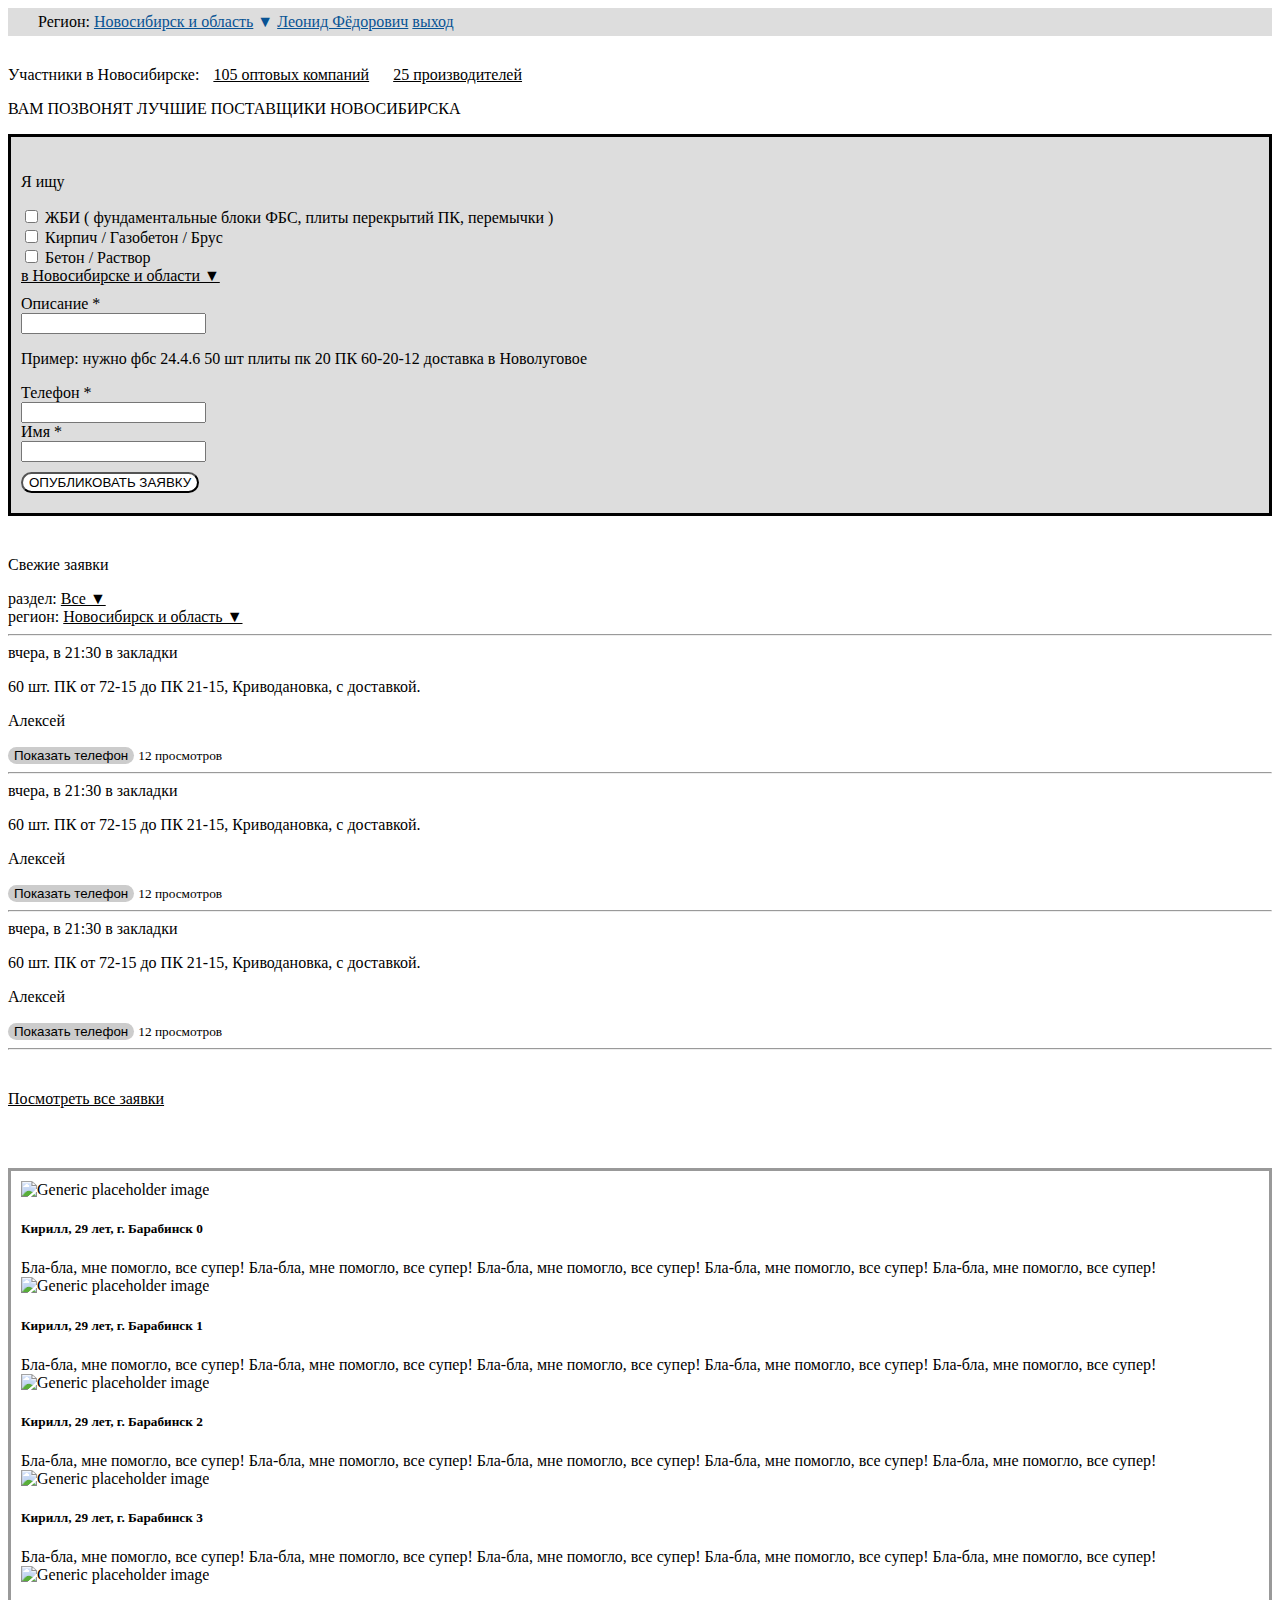
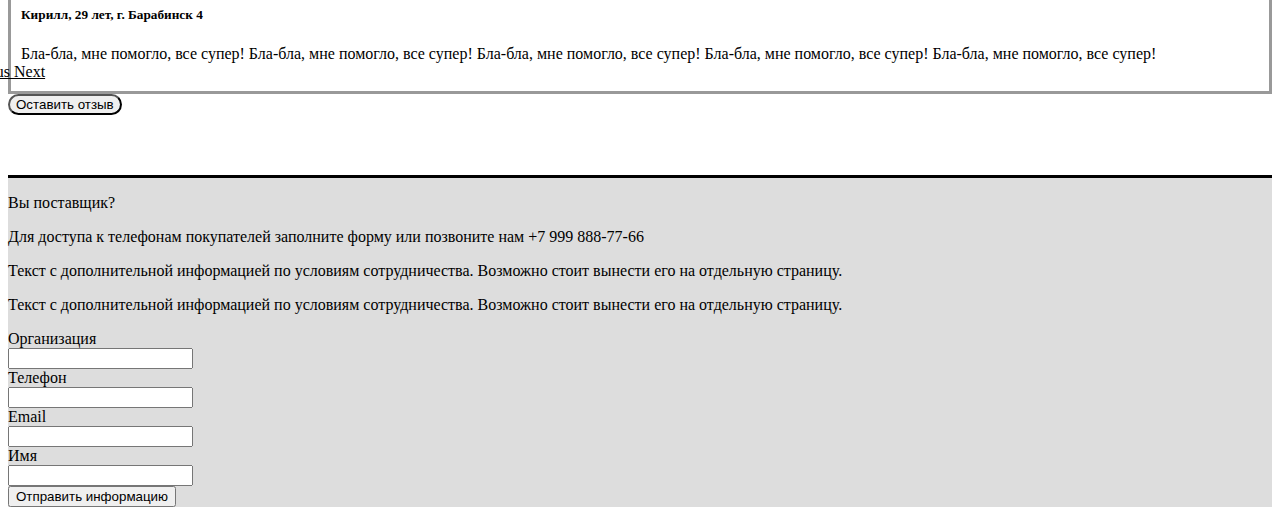
==== public/index.html @ ef11a1d9 "Add templates" ====
<!DOCTYPE html>
<html lang="ru">
  
  <head>
  <title>Главная страница - kupimsami.ru</title>
  <meta charset="UTF-8" />
  <meta name="viewport" content="width=device-width, initial-scale=1.0" />
  <link
    rel="stylesheet"
    href="https://stackpath.bootstrapcdn.com/bootstrap/4.2.1/css/bootstrap.min.css"
    integrity="sha384-GJzZqFGwb1QTTN6wy59ffF1BuGJpLSa9DkKMp0DgiMDm4iYMj70gZWKYbI706tWS"
    crossorigin="anonymous"
  />
  <link
    rel="stylesheet"
    href="https://cdnjs.cloudflare.com/ajax/libs/open-iconic/1.1.1/font/css/open-iconic-bootstrap.min.css"
    integrity="sha256-BJ/G+e+y7bQdrYkS2RBTyNfBHpA9IuGaPmf9htub5MQ="
    crossorigin="anonymous"
  />
  <link rel="stylesheet" href="assets/styles.css" />
</head>
  <body>
    
    <header>
  <div class="container-fluid top-header">
    <div class="col-12">
      <div class="row justify-content-between">
        <span class="geoip">
          <span class="geoip__label">Регион:</span>
          <a href="javascript:void(0)" class="geoip__button">
            <span class="geoip__checked-item-text">Новосибирск и область</span>
            <span class="geoip__button-triangle"> ▼</span>
          </a>
        </span>
        <span class="profile-line">
          <a href="#" class="profile-line__name">Леонид Фёдорович</a>
          <a href="#" class="profile-line__exit">выход</a>
        </span>
      </div>
    </div>
  </div>
  
</header>
    <main>
      <div class="container">
        <div class="row">
          <div class="col-12 participants">
            <p class="participants__string">
              Участники в Новосибирске:
              <a href="#" class="participants__link h5">105 оптовых компаний</a>
              <a href="#" class="participants__link h5">25 производителей</a>
            </p>
          </div>
        </div>
        <div class="row">
          <div class="col-12 requests-form">
            <p class="requests-form__title h2 text-center">
              ВАМ ПОЗВОНЯТ ЛУЧШИЕ ПОСТАВЩИКИ НОВОСИБИРСКА
            </p>
            <form action="#" class="requests-form__form">
    <div class="row requests-form__row">
      <div class="col-sm-3 col-md-2">
        <p class="h3">Я ищу</p>
      </div>
      <div class="col-sm-9 col-md-10">
        <div class="row">
          <div class="col-12 requests-form__option">
            <input type="checkbox" id="zhbi" name="zhbi" />
            <label for="zhbi">
              ЖБИ
              <span class="text-secondary">
                ( фундаментальные блоки ФБС, плиты перекрытий ПК,
                перемычки )
              </span>
            </label>
          </div>
          <div class="col-12 requests-form__option">
            <input type="checkbox" id="brick" name="brick" />
            <label for="brick">Кирпич / Газобетон / Брус</label>
          </div>
          <div class="col-12 requests-form__option">
            <input type="checkbox" id="beton" name="beton" />
            <label for="beton">Бетон / Раствор</label>
          </div>
          <div class="col-12 requests-form__city-selection">
            <a
              href="javascript:void(0)"
              class="requests-form__city-selection-button"
            >
              в Новосибирске и области ▼
            </a>
          </div>
        </div>
      </div>
    </div>
    <div class="row requests-form__row">
      <div class="col-sm-3 col-md-2">
        <label for="requests-form__description">Описание *</label>
      </div>
      <div class="col-sm-9 col-md-10">
        <input
          class="requests-form__input col-12"
          id="requests-form__description"
          name="description"
        />
        <p class="text-secondary">
          Пример: нужно фбс 24.4.6 50 шт плиты пк 20 ПК 60-20-12
          доставка в Новолуговое
        </p>
      </div>
    </div>
    <div class="row requests-form__row">
      <div class="col-sm-3 col-md-2">
        <label for="requests-form__phone">Телефон *</label>
      </div>
      <div class="col-sm-3 col-md-4">
        <input
          class="requests-form__input col-12"
          id="requests-form__phone"
          name="phone"
        />
      </div>
      <div class="col-sm-3 col-md-2">
        <label for="requests-form__name">Имя *</label>
      </div>
      <div class="col-sm-3 col-md-4">
        <input
          class="requests-form__input col-12"
          id="requests-form__name"
          name="name"
        />
      </div>
    </div>
    <div class="row justify-content-center">
      <input
        type="submit"
        value="ОПУБЛИКОВАТЬ ЗАЯВКУ"
        class="requests-form__submit btn btn-outline-dark btn-circle"
      />
    </div>
  </form>
          </div>
        </div>
        <div class="row">
          
          <div class="col-12 requests-list">
            <div class="requests-list__title">
              <p class="h2 text-center">Свежие заявки</p>
            </div>
            <div class="col-12">
              <div
                class="row justify-content-between requests-list__filter text-secondary"
              >
                <div class="">
                  <span>раздел: <a href="javascript:void(0)">Все ▼</a></span>
                </div>
                <div class="">
                  <span
                    >регион:
                    <a href="javascript:void(0)"
                      >Новосибирск и область ▼</a
                    ></span
                  >
                </div>
              </div>
            </div>

            <hr />
            
              <div class="requests-article">
  <div class="col-12">
    <header
      class="row justify-content-between requests-article__header text-secondary"
    >
      <span class="requests-article__time">вчера, в 21:30</span>
      <span class="requests-article__favorite"
        ><span class="oi oi-star"></span> в закладки</span
      >
    </header>
  </div>

  <p class="requests-article__text">
    60 шт. ПК от 72-15 до ПК 21-15, Криводановка, с доставкой.
  </p>
  <p class="requests-article__author">
    Алексей
  </p>
  <button
    class="requests-article__number-button btn btn-secondary btn-circle"
    data-id="0"
  >
    Показать телефон
  </button>
  <span id="request-0-tel" class="requests-article__tel-number" hidden>
    <a href="tel:+79998765430">+(%s) %s-%s</a>
  </span>
  <small
    id="request-0-views-cnt"
    class="requests-article__views-cnt"
    data-count="12"
    >12 просмотров</small
  >
</div>
              <hr />
            
              <div class="requests-article">
  <div class="col-12">
    <header
      class="row justify-content-between requests-article__header text-secondary"
    >
      <span class="requests-article__time">вчера, в 21:30</span>
      <span class="requests-article__favorite"
        ><span class="oi oi-star"></span> в закладки</span
      >
    </header>
  </div>

  <p class="requests-article__text">
    60 шт. ПК от 72-15 до ПК 21-15, Криводановка, с доставкой.
  </p>
  <p class="requests-article__author">
    Алексей
  </p>
  <button
    class="requests-article__number-button btn btn-secondary btn-circle"
    data-id="0"
  >
    Показать телефон
  </button>
  <span id="request-0-tel" class="requests-article__tel-number" hidden>
    <a href="tel:+79998765430">+(%s) %s-%s</a>
  </span>
  <small
    id="request-0-views-cnt"
    class="requests-article__views-cnt"
    data-count="12"
    >12 просмотров</small
  >
</div>
              <hr />
            
              <div class="requests-article">
  <div class="col-12">
    <header
      class="row justify-content-between requests-article__header text-secondary"
    >
      <span class="requests-article__time">вчера, в 21:30</span>
      <span class="requests-article__favorite"
        ><span class="oi oi-star"></span> в закладки</span
      >
    </header>
  </div>

  <p class="requests-article__text">
    60 шт. ПК от 72-15 до ПК 21-15, Криводановка, с доставкой.
  </p>
  <p class="requests-article__author">
    Алексей
  </p>
  <button
    class="requests-article__number-button btn btn-secondary btn-circle"
    data-id="0"
  >
    Показать телефон
  </button>
  <span id="request-0-tel" class="requests-article__tel-number" hidden>
    <a href="tel:+79998765430">+(%s) %s-%s</a>
  </span>
  <small
    id="request-0-views-cnt"
    class="requests-article__views-cnt"
    data-count="12"
    >12 просмотров</small
  >
</div>
              <hr />
            

            <p class="text-center requests-list__more-button">
              <a href="requests.html" class="btn btn-outline-dark btn-circle"
                >Посмотреть все заявки</a
              >
            </p>
          </div>
        </div>
        <div class="row reviews-section">
    <div class="col-md-8 col-lg-6 offset-md-2 offset-lg-3 reviews">
      <div
        id="reviewsCarousel"
        class="carousel slide reviews__carousel"
        data-ride="carousel"
      >
        <div class="carousel-inner">
          <div class="carousel-item active review">
            <div class="media">
              <img
                class="mr-3"
                src="http://via.placeholder.com/64"
                alt="Generic placeholder image"
              />
              <div class="media-body">
                <h5 class="mt-0">Кирилл, 29 лет, г. Барабинск 0</h5>
                Бла-бла, мне помогло, все супер! Бла-бла, мне помогло, все
                супер! Бла-бла, мне помогло, все супер! Бла-бла, мне
                помогло, все супер! Бла-бла, мне помогло, все супер!
              </div>
            </div>
          </div>

          <div class="carousel-item review">
            <div class="media">
              <img
                class="mr-3"
                src="http://via.placeholder.com/64"
                alt="Generic placeholder image"
              />
              <div class="media-body">
                <h5 class="mt-0">Кирилл, 29 лет, г. Барабинск 1</h5>
                Бла-бла, мне помогло, все супер! Бла-бла, мне помогло, все
                супер! Бла-бла, мне помогло, все супер! Бла-бла, мне
                помогло, все супер! Бла-бла, мне помогло, все супер!
              </div>
            </div>
          </div>

          <div class="carousel-item review">
            <div class="media">
              <img
                class="mr-3"
                src="http://via.placeholder.com/64"
                alt="Generic placeholder image"
              />
              <div class="media-body">
                <h5 class="mt-0">Кирилл, 29 лет, г. Барабинск 2</h5>
                Бла-бла, мне помогло, все супер! Бла-бла, мне помогло, все
                супер! Бла-бла, мне помогло, все супер! Бла-бла, мне
                помогло, все супер! Бла-бла, мне помогло, все супер!
              </div>
            </div>
          </div>

          <div class="carousel-item review">
            <div class="media">
              <img
                class="mr-3"
                src="http://via.placeholder.com/64"
                alt="Generic placeholder image"
              />
              <div class="media-body">
                <h5 class="mt-0">Кирилл, 29 лет, г. Барабинск 3</h5>
                Бла-бла, мне помогло, все супер! Бла-бла, мне помогло, все
                супер! Бла-бла, мне помогло, все супер! Бла-бла, мне
                помогло, все супер! Бла-бла, мне помогло, все супер!
              </div>
            </div>
          </div>

          <div class="carousel-item review">
            <div class="media">
              <img
                class="mr-3"
                src="http://via.placeholder.com/64"
                alt="Generic placeholder image"
              />
              <div class="media-body">
                <h5 class="mt-0">Кирилл, 29 лет, г. Барабинск 4</h5>
                Бла-бла, мне помогло, все супер! Бла-бла, мне помогло, все
                супер! Бла-бла, мне помогло, все супер! Бла-бла, мне
                помогло, все супер! Бла-бла, мне помогло, все супер!
              </div>
            </div>
          </div>
        </div>
        <a
          class="carousel-control-prev"
          href="#reviewsCarousel"
          role="button"
          data-slide="prev"
        >
          <span
            class="carousel-control-prev-icon prev-icon-black"
            aria-hidden="true"
          ></span>
          <span class="sr-only">Previous</span>
        </a>
        <a
          class="carousel-control-next"
          href="#reviewsCarousel"
          role="button"
          data-slide="next"
        >
          <span
            class="carousel-control-next-icon next-icon-black"
            aria-hidden="true"
          ></span>
          <span class="sr-only">Next</span>
        </a>
      </div>
    </div>
    <div class="col-md-2 col-lg-3 add-review align-self-center">
      <p class="text-center">
        <button
          class="btn btn-outline-dark btn-circle add-review__button"
        >
          Оставить отзыв
        </button>
      </p>
    </div>
  </div>
      </div>
    </main>

    <footer>
    <div class="container footer">
      <div class="row justify-content-center">
        <div class="col">
          <p class="footer-heading display-4 text-center">Вы поставщик?</p>
        </div>
      </div>
      <div class="row justify-content-between">
        <div class="col-md footer__text">
          <p>
            Для доступа к телефонам покупателей заполните форму или позвоните
            нам +7 999 888-77-66
          </p>
          <p>
            Текст с дополнительной информацией по условиям сотрудничества.
            Возможно стоит вынести его на отдельную страницу.
          </p>
          <p>
            Текст с дополнительной информацией по условиям сотрудничества.
            Возможно стоит вынести его на отдельную страницу.
          </p>
        </div>
        <div class="col-md footer__form">
          <form>
            <div class="form-group row">
              <label
                for="footer-form__organization"
                class="col-sm-3 col-md-4 col-lg-3 col-form-label"
                >Организация</label
              >
              <div class="col-sm-9 col-md-8 col-lg-9">
                <input class="form-control" id="footer-form__organization" />
              </div>
            </div>
            <div class="form-group row">
              <label
                for="footer-form__phone"
                class="col-sm-3 col-md-4 col-lg-3 col-form-label"
                >Телефон</label
              >
              <div class="col-sm-9 col-md-8 col-lg-9">
                <input class="form-control" id="footer-form__phone" />
              </div>
            </div>
            <div class="form-group row">
              <label
                for="footer-form__email"
                class="col-sm-3 col-md-4 col-lg-3 col-form-label"
                >Email</label
              >
              <div class="col-sm-9 col-md-8 col-lg-9">
                <input
                  type="email"
                  class="form-control"
                  id="footer-form__email"
                />
              </div>
            </div>
            <div class="form-group row">
              <label
                for="footer-form__name"
                class="col-sm-3 col-md-4 col-lg-3 col-form-label"
                >Имя</label
              >
              <div class="col-sm-9 col-md-8 col-lg-9">
                <input class="form-control" id="footer-form__name" />
              </div>
            </div>
            <div class="form-group row">
              <div
                class="col-sm-9 col-md-8 col-lg-3 offset-sm-3 offset-md-4 offset-lg-3"
              >
                <button type="submit" class="btn btn-outline-dark">
                  Отправить информацию
                </button>
              </div>
            </div>
          </form>
        </div>
      </div>
    </div>
  </footer>

    <script
src="https://code.jquery.com/jquery-3.3.1.slim.min.js"
integrity="sha384-q8i/X+965DzO0rT7abK41JStQIAqVgRVzpbzo5smXKp4YfRvH+8abtTE1Pi6jizo"
crossorigin="anonymous"
></script>
<script
src="https://cdnjs.cloudflare.com/ajax/libs/popper.js/1.14.6/umd/popper.min.js"
integrity="sha384-wHAiFfRlMFy6i5SRaxvfOCifBUQy1xHdJ/yoi7FRNXMRBu5WHdZYu1hA6ZOblgut"
crossorigin="anonymous"
></script>
<script
src="https://stackpath.bootstrapcdn.com/bootstrap/4.2.1/js/bootstrap.min.js"
integrity="sha384-B0UglyR+jN6CkvvICOB2joaf5I4l3gm9GU6Hc1og6Ls7i6U/mkkaduKaBhlAXv9k"
crossorigin="anonymous"
></script>
<script src="assets/script.js"></script>
  </body>
</html>
---- public/assets/styles.css ----
body {
  overflow-x: hidden;
}

a,
a:hover,
a:visited,
a:focus {
  color: inherit;
}

.top-header {
  background-color: #ddd;
  padding: 5px 30px;
  margin-bottom: 30px;
}

.top-header a {
  color: #085394;
  text-decoration: underline;
}

a.geoip__button {
  text-decoration: none;
}

.geoip__checked-item-text {
  text-decoration: underline;
}

a.participants__link {
  text-decoration: underline;
  margin: 0 10px;
}

.requests-form__form {
  background-color: #ddd;
  border: 3px solid #000;
  padding: 20px 10px;
}

.requests-form__row {
  margin: 0 0 10px;
}

.btn-circle {
  border-radius: 50px;
  /*background-color: white;*/
  /*border: 3px solid #000;*/
}

.requests-form__submit {
  background-color: white;
}

.requests-form {
  margin-bottom: 40px;
}

.requests-article__number-button {
  background-color: #ccc;
  color: black;
  border: none;
}

.requests-list__more-button {
  margin: 40px 0;
}

.reviews-section {
  margin-top: 60px;
  margin-bottom: 60px;
}

.reviews {
  border: 3px solid #999;
  padding: 10px;
}

.add-review > p {
  margin: 0;
}

@media all and (max-width: 660px) {
  .reviews {
    margin-left: 35px;
    margin-right: 35px;
  }
}

@media all and (max-width: 767.9px) {
  .add-review {
    margin-top: 25px;
  }
}

.carousel-control-next,
.carousel-control-prev {
  z-index: 100;
}

.prev-icon-black {
  background-image: url("data:image/svg+xml;charset=utf8,%3Csvg xmlns='http://www.w3.org/2000/svg' fill='%23000' viewBox='0 0 8 8'%3E%3Cpath d='M5.25 0l-4 4 4 4 1.5-1.5-2.5-2.5 2.5-2.5-1.5-1.5z'/%3E%3C/svg%3E");
}

.next-icon-black {
  background-image: url("data:image/svg+xml;charset=utf8,%3Csvg xmlns='http://www.w3.org/2000/svg' fill='%23000' viewBox='0 0 8 8'%3E%3Cpath d='M2.75 0l-1.5 1.5 2.5 2.5-2.5 2.5 1.5 1.5 4-4-4-4z'/%3E%3C/svg%3E");
}

.reviews__carousel > .carousel-control-prev {
  margin-left: -67px;
}

.reviews__carousel > .carousel-control-next {
  margin-right: -67px;
}

body > footer {
  background-color: #ddd;
  border-top: 3px solid black;
}
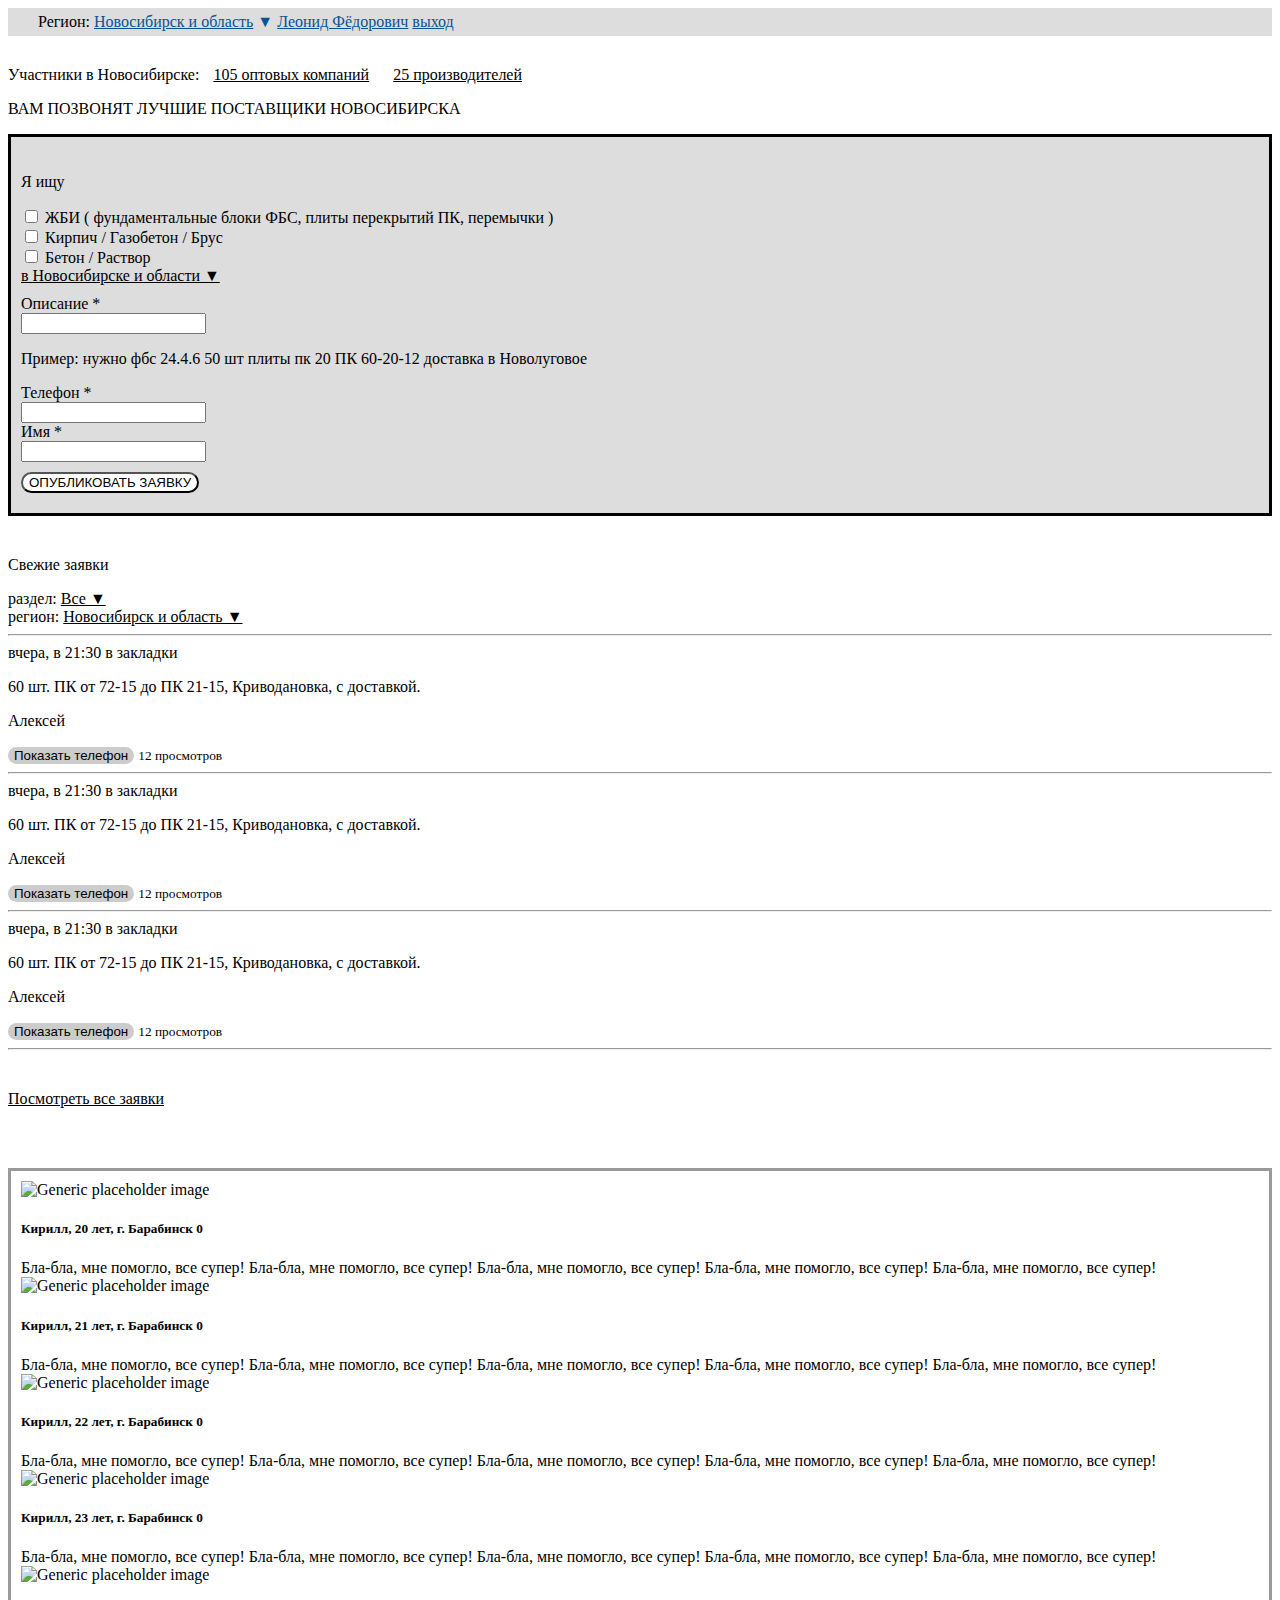
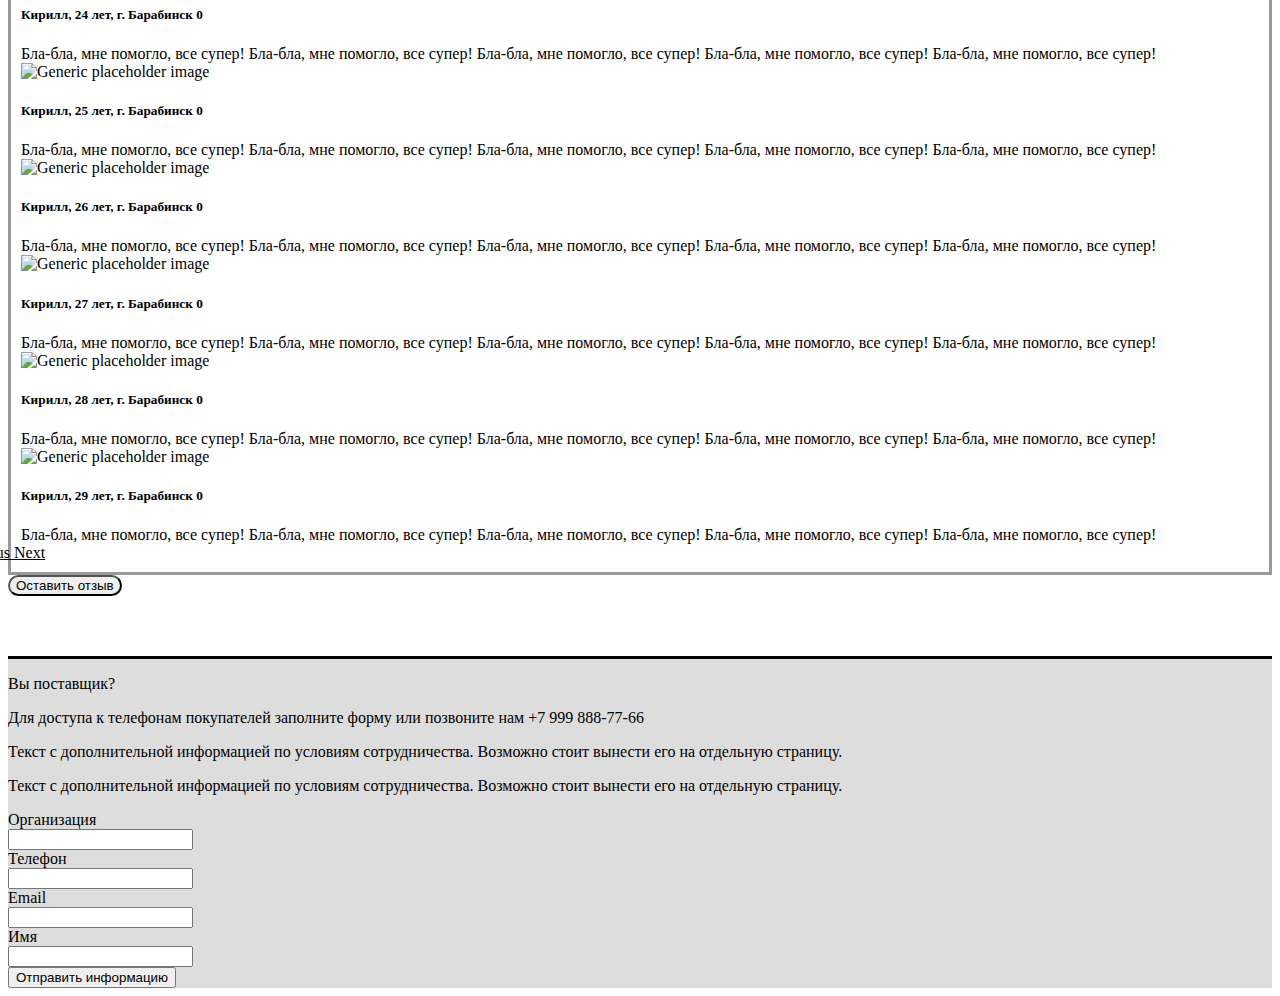
==== commit d55a1e49: "Fix markup" ====
--- a/public/index.html
+++ b/public/index.html
@@ -22,8 +22,8 @@
   <body>
     
     <header>
-  <div class="container-fluid top-header">
-    <div class="col-12">
+  <div class="top-header">
+    <div class="col-12 container">
       <div class="row justify-content-between">
         <span class="geoip">
           <span class="geoip__label">Регион:</span>
@@ -57,7 +57,7 @@
             <p class="requests-form__title h2 text-center">
               ВАМ ПОЗВОНЯТ ЛУЧШИЕ ПОСТАВЩИКИ НОВОСИБИРСКА
             </p>
-            <form action="#" class="requests-form__form">
+            <form action="#" class="requests-form__form container">
     <div class="row requests-form__row">
       <div class="col-sm-3 col-md-2">
         <p class="h3">Я ищу</p>
@@ -284,129 +284,213 @@
           </div>
         </div>
         <div class="row reviews-section">
-    <div class="col-md-8 col-lg-6 offset-md-2 offset-lg-3 reviews">
-      <div
-        id="reviewsCarousel"
-        class="carousel slide reviews__carousel"
-        data-ride="carousel"
+  <div class="col-sm-8 col-lg-6 offset-sm-2 offset-lg-3 reviews">
+    <div
+      id="reviewsCarousel"
+      class="carousel slide reviews__carousel"
+      data-ride="carousel"
+    >
+      <div class="carousel-inner">
+
+        
+          <div class="carousel-item active review">
+            <div class="media">
+              <img
+                class="mr-3"
+                src="http://via.placeholder.com/64"
+                alt="Generic placeholder image"
+              />
+              <div class="media-body">
+                <h5 class="mt-0">Кирилл, 20 лет, г. Барабинск 0</h5>
+                Бла-бла, мне помогло, все супер! Бла-бла, мне помогло, все
+                супер! Бла-бла, мне помогло, все супер! Бла-бла, мне
+                помогло, все супер! Бла-бла, мне помогло, все супер!
+              </div>
+            </div>
+          </div>
+        
+          <div class="carousel-item  review">
+            <div class="media">
+              <img
+                class="mr-3"
+                src="http://via.placeholder.com/64"
+                alt="Generic placeholder image"
+              />
+              <div class="media-body">
+                <h5 class="mt-0">Кирилл, 21 лет, г. Барабинск 0</h5>
+                Бла-бла, мне помогло, все супер! Бла-бла, мне помогло, все
+                супер! Бла-бла, мне помогло, все супер! Бла-бла, мне
+                помогло, все супер! Бла-бла, мне помогло, все супер!
+              </div>
+            </div>
+          </div>
+        
+          <div class="carousel-item  review">
+            <div class="media">
+              <img
+                class="mr-3"
+                src="http://via.placeholder.com/64"
+                alt="Generic placeholder image"
+              />
+              <div class="media-body">
+                <h5 class="mt-0">Кирилл, 22 лет, г. Барабинск 0</h5>
+                Бла-бла, мне помогло, все супер! Бла-бла, мне помогло, все
+                супер! Бла-бла, мне помогло, все супер! Бла-бла, мне
+                помогло, все супер! Бла-бла, мне помогло, все супер!
+              </div>
+            </div>
+          </div>
+        
+          <div class="carousel-item  review">
+            <div class="media">
+              <img
+                class="mr-3"
+                src="http://via.placeholder.com/64"
+                alt="Generic placeholder image"
+              />
+              <div class="media-body">
+                <h5 class="mt-0">Кирилл, 23 лет, г. Барабинск 0</h5>
+                Бла-бла, мне помогло, все супер! Бла-бла, мне помогло, все
+                супер! Бла-бла, мне помогло, все супер! Бла-бла, мне
+                помогло, все супер! Бла-бла, мне помогло, все супер!
+              </div>
+            </div>
+          </div>
+        
+          <div class="carousel-item  review">
+            <div class="media">
+              <img
+                class="mr-3"
+                src="http://via.placeholder.com/64"
+                alt="Generic placeholder image"
+              />
+              <div class="media-body">
+                <h5 class="mt-0">Кирилл, 24 лет, г. Барабинск 0</h5>
+                Бла-бла, мне помогло, все супер! Бла-бла, мне помогло, все
+                супер! Бла-бла, мне помогло, все супер! Бла-бла, мне
+                помогло, все супер! Бла-бла, мне помогло, все супер!
+              </div>
+            </div>
+          </div>
+        
+          <div class="carousel-item  review">
+            <div class="media">
+              <img
+                class="mr-3"
+                src="http://via.placeholder.com/64"
+                alt="Generic placeholder image"
+              />
+              <div class="media-body">
+                <h5 class="mt-0">Кирилл, 25 лет, г. Барабинск 0</h5>
+                Бла-бла, мне помогло, все супер! Бла-бла, мне помогло, все
+                супер! Бла-бла, мне помогло, все супер! Бла-бла, мне
+                помогло, все супер! Бла-бла, мне помогло, все супер!
+              </div>
+            </div>
+          </div>
+        
+          <div class="carousel-item  review">
+            <div class="media">
+              <img
+                class="mr-3"
+                src="http://via.placeholder.com/64"
+                alt="Generic placeholder image"
+              />
+              <div class="media-body">
+                <h5 class="mt-0">Кирилл, 26 лет, г. Барабинск 0</h5>
+                Бла-бла, мне помогло, все супер! Бла-бла, мне помогло, все
+                супер! Бла-бла, мне помогло, все супер! Бла-бла, мне
+                помогло, все супер! Бла-бла, мне помогло, все супер!
+              </div>
+            </div>
+          </div>
+        
+          <div class="carousel-item  review">
+            <div class="media">
+              <img
+                class="mr-3"
+                src="http://via.placeholder.com/64"
+                alt="Generic placeholder image"
+              />
+              <div class="media-body">
+                <h5 class="mt-0">Кирилл, 27 лет, г. Барабинск 0</h5>
+                Бла-бла, мне помогло, все супер! Бла-бла, мне помогло, все
+                супер! Бла-бла, мне помогло, все супер! Бла-бла, мне
+                помогло, все супер! Бла-бла, мне помогло, все супер!
+              </div>
+            </div>
+          </div>
+        
+          <div class="carousel-item  review">
+            <div class="media">
+              <img
+                class="mr-3"
+                src="http://via.placeholder.com/64"
+                alt="Generic placeholder image"
+              />
+              <div class="media-body">
+                <h5 class="mt-0">Кирилл, 28 лет, г. Барабинск 0</h5>
+                Бла-бла, мне помогло, все супер! Бла-бла, мне помогло, все
+                супер! Бла-бла, мне помогло, все супер! Бла-бла, мне
+                помогло, все супер! Бла-бла, мне помогло, все супер!
+              </div>
+            </div>
+          </div>
+        
+          <div class="carousel-item  review">
+            <div class="media">
+              <img
+                class="mr-3"
+                src="http://via.placeholder.com/64"
+                alt="Generic placeholder image"
+              />
+              <div class="media-body">
+                <h5 class="mt-0">Кирилл, 29 лет, г. Барабинск 0</h5>
+                Бла-бла, мне помогло, все супер! Бла-бла, мне помогло, все
+                супер! Бла-бла, мне помогло, все супер! Бла-бла, мне
+                помогло, все супер! Бла-бла, мне помогло, все супер!
+              </div>
+            </div>
+          </div>
+        
+
+      </div>
+      <a
+        class="carousel-control-prev"
+        href="#reviewsCarousel"
+        role="button"
+        data-slide="prev"
       >
-        <div class="carousel-inner">
-          <div class="carousel-item active review">
-            <div class="media">
-              <img
-                class="mr-3"
-                src="http://via.placeholder.com/64"
-                alt="Generic placeholder image"
-              />
-              <div class="media-body">
-                <h5 class="mt-0">Кирилл, 29 лет, г. Барабинск 0</h5>
-                Бла-бла, мне помогло, все супер! Бла-бла, мне помогло, все
-                супер! Бла-бла, мне помогло, все супер! Бла-бла, мне
-                помогло, все супер! Бла-бла, мне помогло, все супер!
-              </div>
-            </div>
-          </div>
-
-          <div class="carousel-item review">
-            <div class="media">
-              <img
-                class="mr-3"
-                src="http://via.placeholder.com/64"
-                alt="Generic placeholder image"
-              />
-              <div class="media-body">
-                <h5 class="mt-0">Кирилл, 29 лет, г. Барабинск 1</h5>
-                Бла-бла, мне помогло, все супер! Бла-бла, мне помогло, все
-                супер! Бла-бла, мне помогло, все супер! Бла-бла, мне
-                помогло, все супер! Бла-бла, мне помогло, все супер!
-              </div>
-            </div>
-          </div>
-
-          <div class="carousel-item review">
-            <div class="media">
-              <img
-                class="mr-3"
-                src="http://via.placeholder.com/64"
-                alt="Generic placeholder image"
-              />
-              <div class="media-body">
-                <h5 class="mt-0">Кирилл, 29 лет, г. Барабинск 2</h5>
-                Бла-бла, мне помогло, все супер! Бла-бла, мне помогло, все
-                супер! Бла-бла, мне помогло, все супер! Бла-бла, мне
-                помогло, все супер! Бла-бла, мне помогло, все супер!
-              </div>
-            </div>
-          </div>
-
-          <div class="carousel-item review">
-            <div class="media">
-              <img
-                class="mr-3"
-                src="http://via.placeholder.com/64"
-                alt="Generic placeholder image"
-              />
-              <div class="media-body">
-                <h5 class="mt-0">Кирилл, 29 лет, г. Барабинск 3</h5>
-                Бла-бла, мне помогло, все супер! Бла-бла, мне помогло, все
-                супер! Бла-бла, мне помогло, все супер! Бла-бла, мне
-                помогло, все супер! Бла-бла, мне помогло, все супер!
-              </div>
-            </div>
-          </div>
-
-          <div class="carousel-item review">
-            <div class="media">
-              <img
-                class="mr-3"
-                src="http://via.placeholder.com/64"
-                alt="Generic placeholder image"
-              />
-              <div class="media-body">
-                <h5 class="mt-0">Кирилл, 29 лет, г. Барабинск 4</h5>
-                Бла-бла, мне помогло, все супер! Бла-бла, мне помогло, все
-                супер! Бла-бла, мне помогло, все супер! Бла-бла, мне
-                помогло, все супер! Бла-бла, мне помогло, все супер!
-              </div>
-            </div>
-          </div>
-        </div>
-        <a
-          class="carousel-control-prev"
-          href="#reviewsCarousel"
-          role="button"
-          data-slide="prev"
-        >
           <span
             class="carousel-control-prev-icon prev-icon-black"
             aria-hidden="true"
           ></span>
-          <span class="sr-only">Previous</span>
-        </a>
-        <a
-          class="carousel-control-next"
-          href="#reviewsCarousel"
-          role="button"
-          data-slide="next"
-        >
+        <span class="sr-only">Previous</span>
+      </a>
+      <a
+        class="carousel-control-next"
+        href="#reviewsCarousel"
+        role="button"
+        data-slide="next"
+      >
           <span
             class="carousel-control-next-icon next-icon-black"
             aria-hidden="true"
           ></span>
-          <span class="sr-only">Next</span>
-        </a>
-      </div>
-    </div>
-    <div class="col-md-2 col-lg-3 add-review align-self-center">
-      <p class="text-center">
-        <button
-          class="btn btn-outline-dark btn-circle add-review__button"
-        >
-          Оставить отзыв
-        </button>
-      </p>
+        <span class="sr-only">Next</span>
+      </a>
     </div>
   </div>
+  <div class="col-sm-2 col-lg-3 add-review align-self-center">
+    <p class="text-center">
+      <button
+        class="btn btn-outline-dark btn-circle add-review__button"
+      >
+        Оставить отзыв
+      </button>
+    </p>
+  </div>
+</div>
       </div>
     </main>
 
--- a/public/assets/styles.css
+++ b/public/assets/styles.css
@@ -119,3 +119,17 @@
   background-color: #ddd;
   border-top: 3px solid black;
 }
+
+.logo__text {
+  line-height: 56px;
+}
+
+.logo__text:before {
+    content: '';
+    background-image: url(images/logo__56x56.png);
+    height: 56px;
+    width: 56px;
+    display: block;
+    float: left;
+    margin-right: 5px;
+}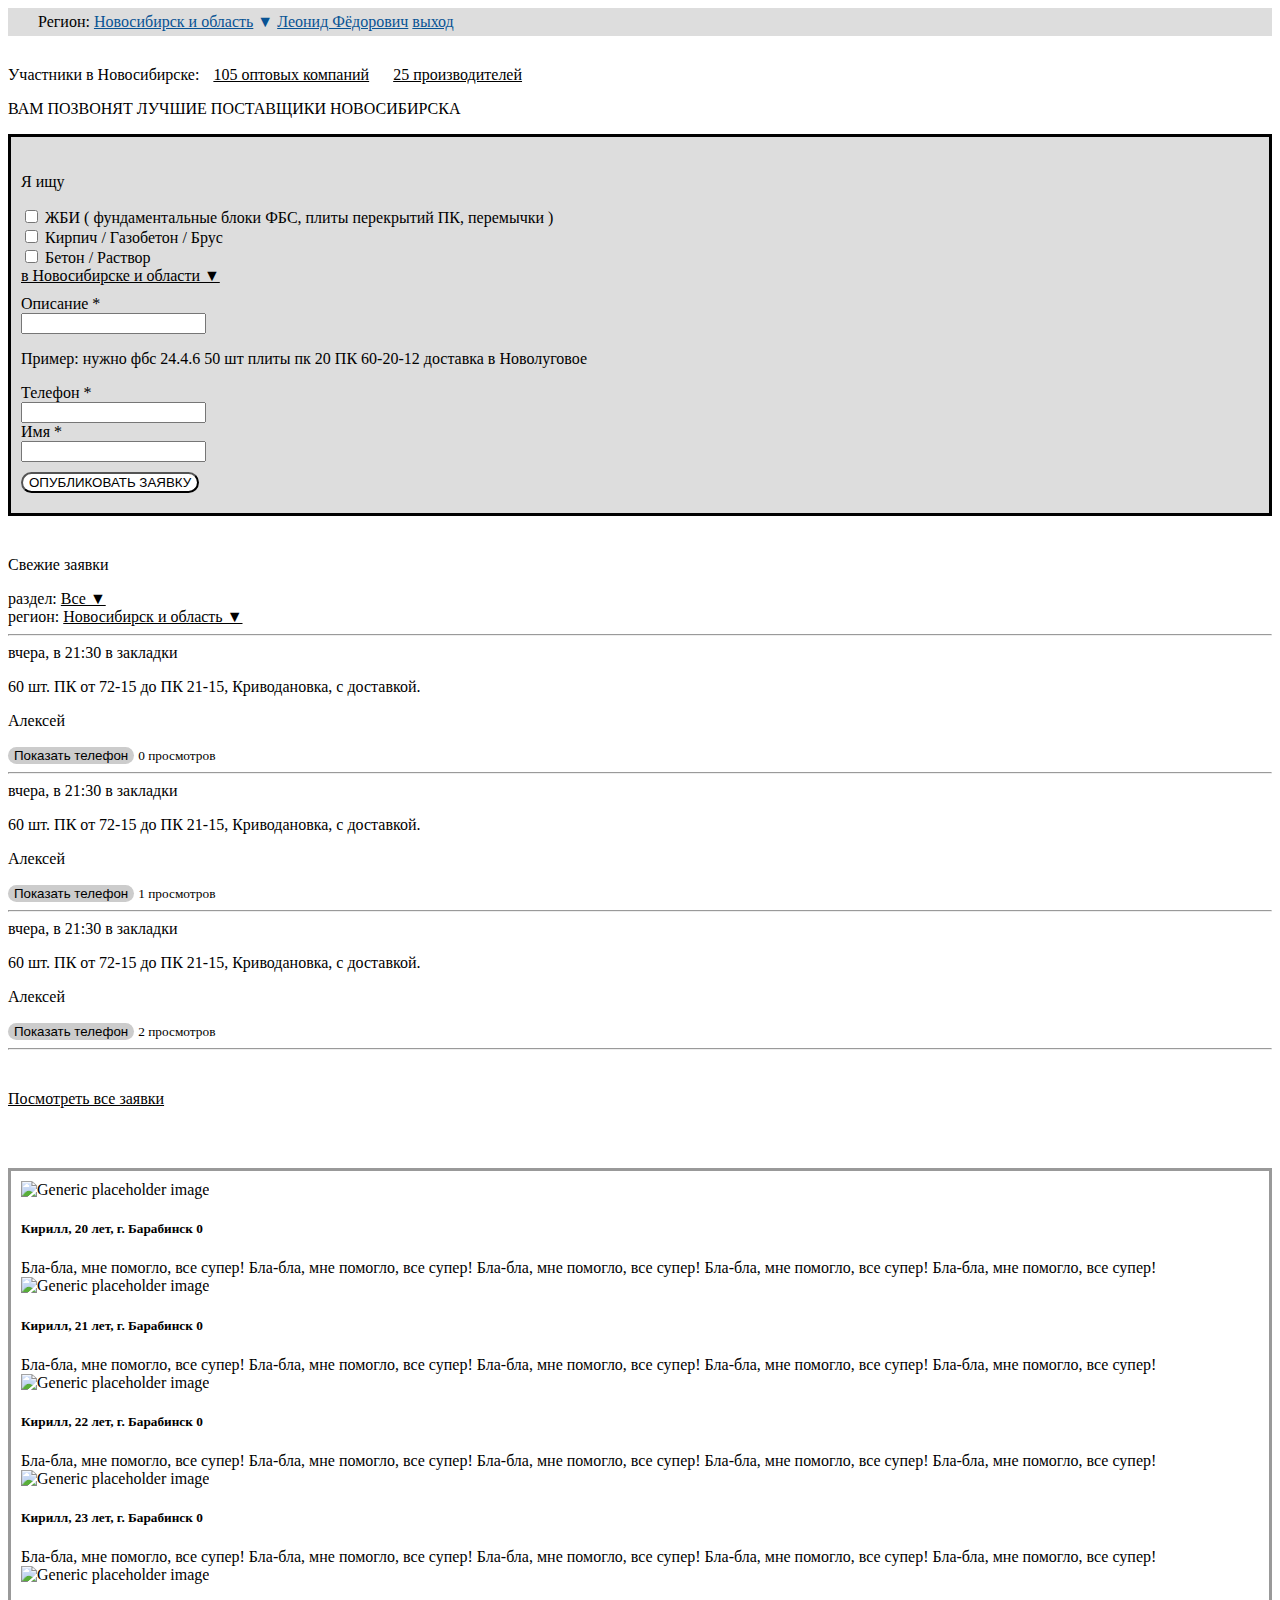
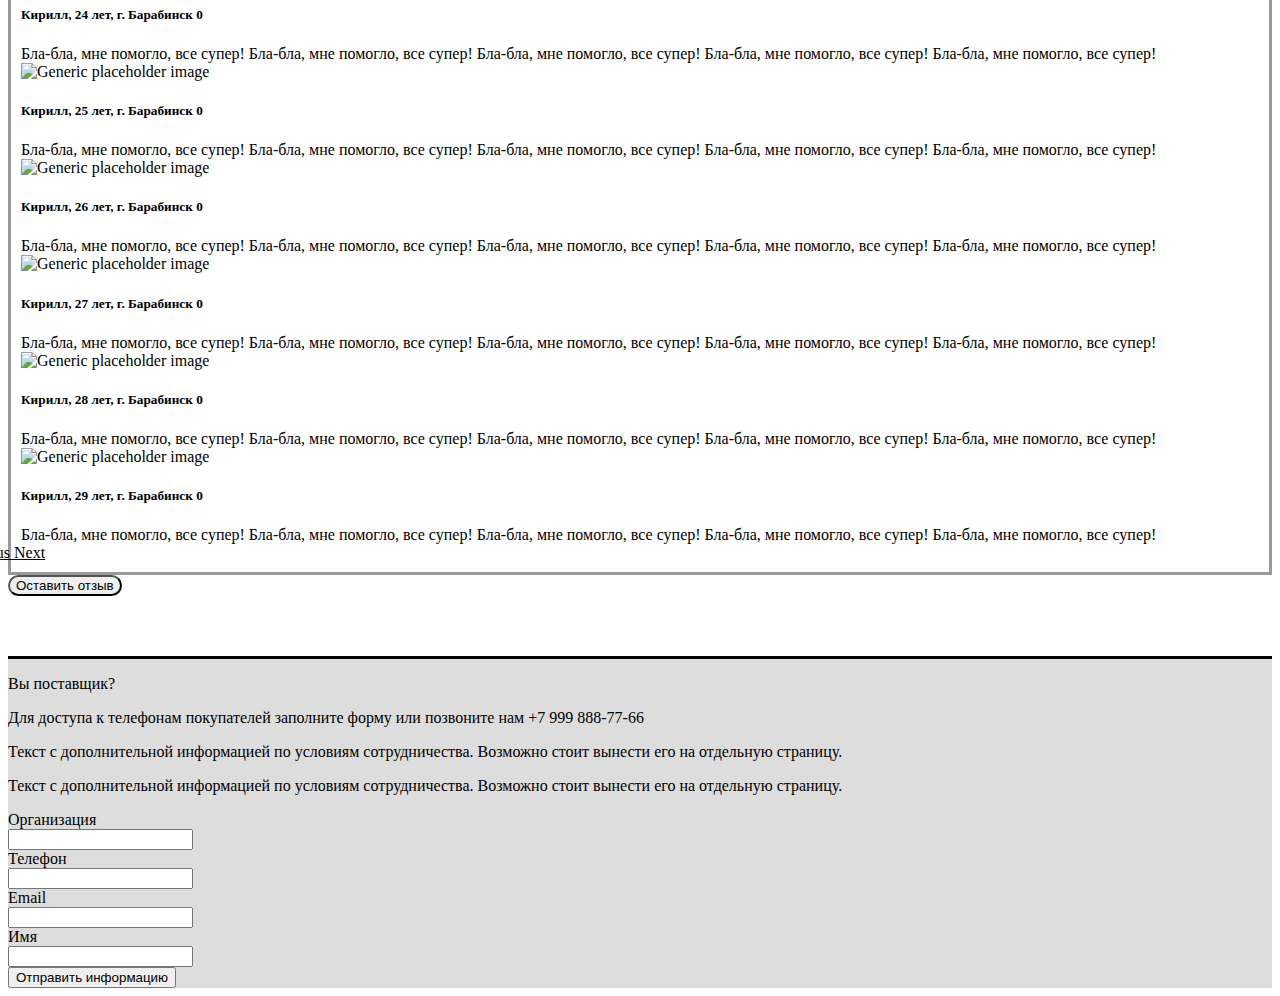
==== commit 80f8e5d7: "Update phone" ====
--- a/public/index.html
+++ b/public/index.html
@@ -192,13 +192,13 @@
     Показать телефон
   </button>
   <span id="request-0-tel" class="requests-article__tel-number" hidden>
-    <a href="tel:+79998765430">+(%s) %s-%s</a>
+    <a href="tel:+79998765430">+7&nbsp;(999)&nbsp;876-5430</a>
   </span>
   <small
     id="request-0-views-cnt"
     class="requests-article__views-cnt"
-    data-count="12"
-    >12 просмотров</small
+    data-count="0"
+    >0 просмотров</small
   >
 </div>
               <hr />
@@ -223,18 +223,18 @@
   </p>
   <button
     class="requests-article__number-button btn btn-secondary btn-circle"
-    data-id="0"
+    data-id="1"
   >
     Показать телефон
   </button>
-  <span id="request-0-tel" class="requests-article__tel-number" hidden>
-    <a href="tel:+79998765430">+(%s) %s-%s</a>
+  <span id="request-1-tel" class="requests-article__tel-number" hidden>
+    <a href="tel:+79998765430">+7&nbsp;(999)&nbsp;876-5430</a>
   </span>
   <small
-    id="request-0-views-cnt"
+    id="request-1-views-cnt"
     class="requests-article__views-cnt"
-    data-count="12"
-    >12 просмотров</small
+    data-count="1"
+    >1 просмотров</small
   >
 </div>
               <hr />
@@ -259,18 +259,18 @@
   </p>
   <button
     class="requests-article__number-button btn btn-secondary btn-circle"
-    data-id="0"
+    data-id="2"
   >
     Показать телефон
   </button>
-  <span id="request-0-tel" class="requests-article__tel-number" hidden>
-    <a href="tel:+79998765430">+(%s) %s-%s</a>
+  <span id="request-2-tel" class="requests-article__tel-number" hidden>
+    <a href="tel:+79998765430">+7&nbsp;(999)&nbsp;876-5430</a>
   </span>
   <small
-    id="request-0-views-cnt"
+    id="request-2-views-cnt"
     class="requests-article__views-cnt"
-    data-count="12"
-    >12 просмотров</small
+    data-count="2"
+    >2 просмотров</small
   >
 </div>
               <hr />
